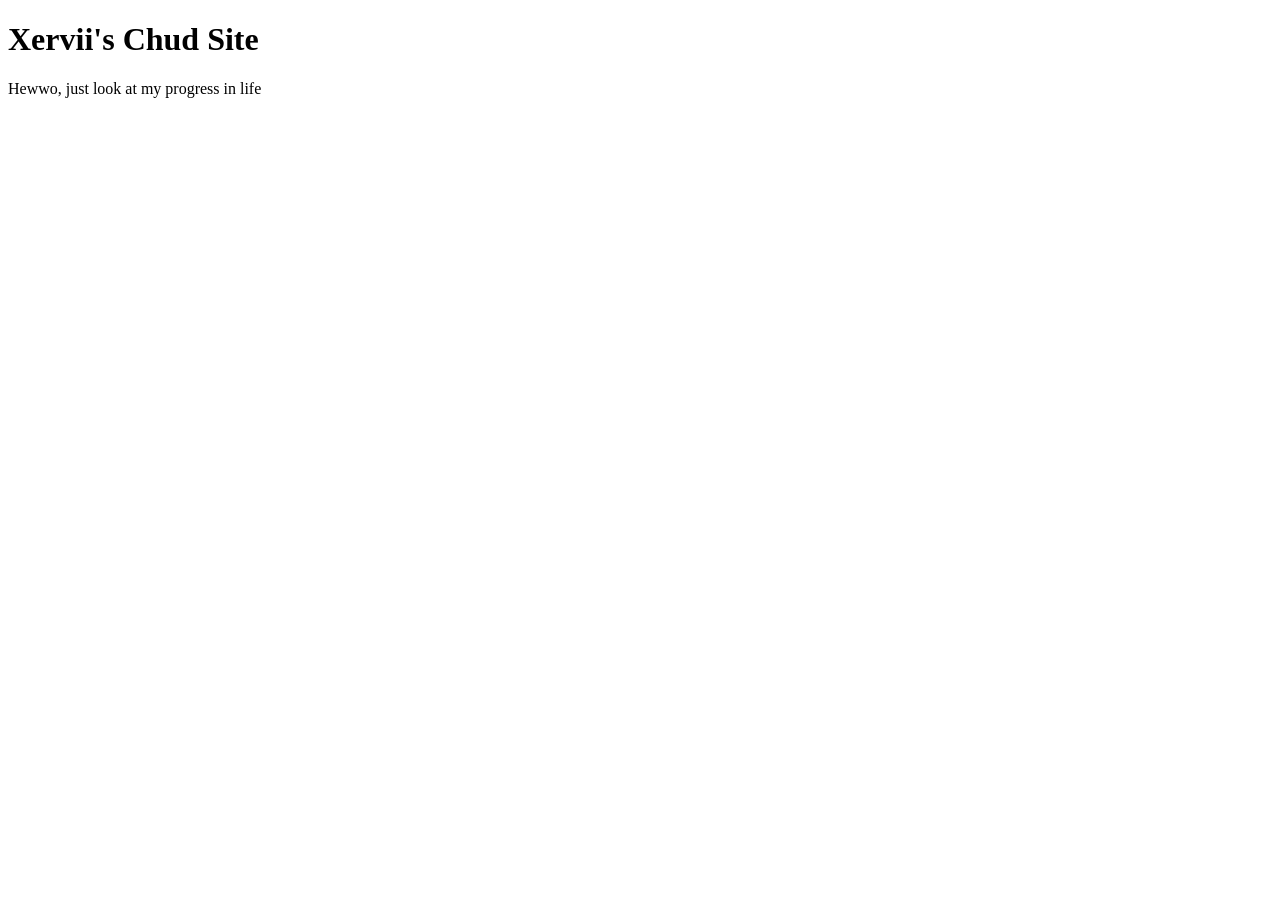
==== index.html @ 837259e1 "refactor: rename home->index" ====
<!DOCTYPE html>
<html lang="en">
<head>
  <meta charset="UTF-8">
  <meta name="viewport" content="width=device-width, initial-scale=1.0">
  <title>home - xv</title>
</head>
<body>
  <h1>Xervii's Chud Site</h1>
  <p>Hewwo, just look at my progress in life</p>
</body>
</html>
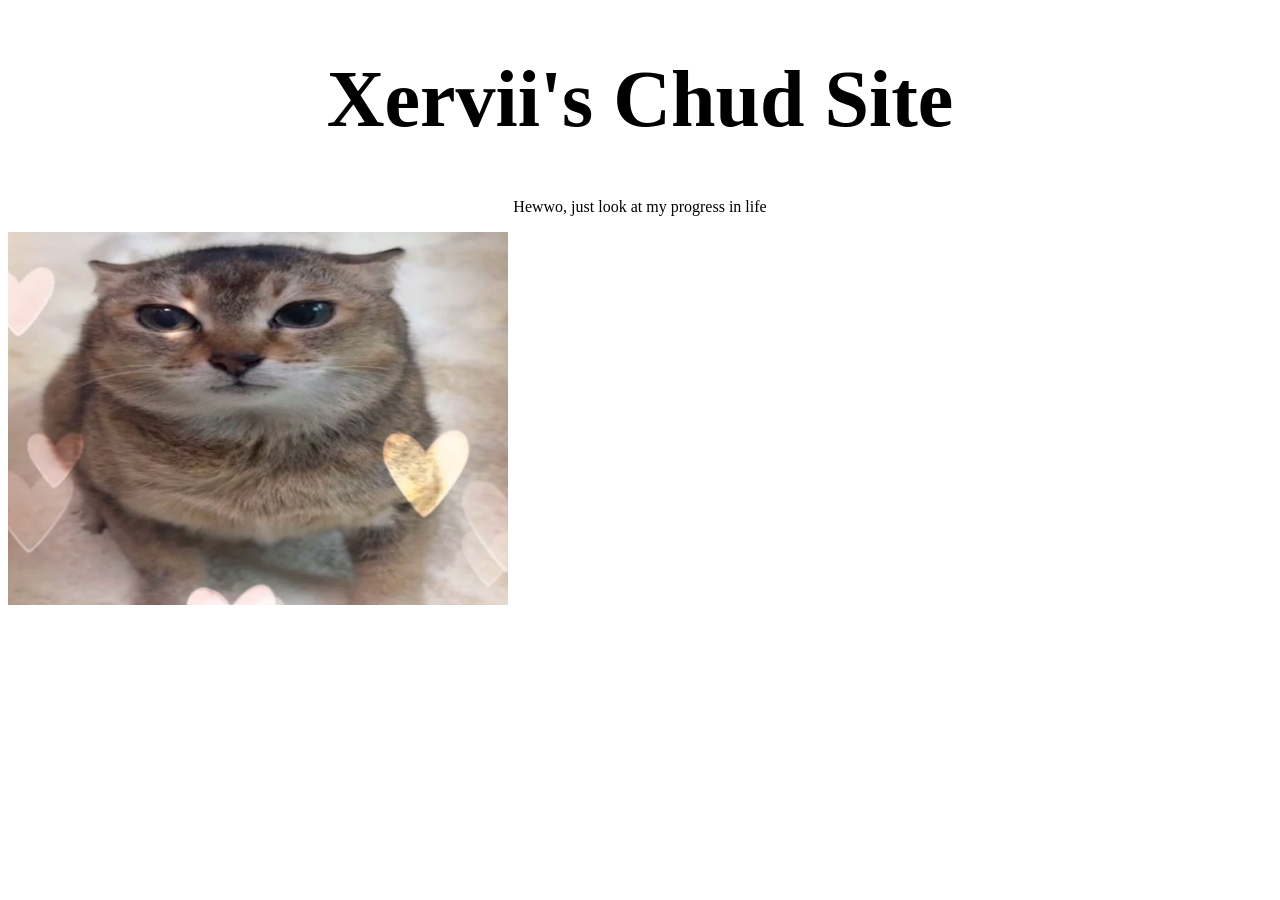
==== commit 2ef52b52: "refactor: move html to root" ====
--- a/index.html
+++ b/index.html
@@ -3,10 +3,12 @@
 <head>
   <meta charset="UTF-8">
   <meta name="viewport" content="width=device-width, initial-scale=1.0">
+  <link rel="stylesheet" href="css/style.css">
   <title>home - xv</title>
 </head>
 <body>
-  <h1>Xervii's Chud Site</h1>
+  <h1 class="phat-text">Xervii's Chud Site</h1>
   <p>Hewwo, just look at my progress in life</p>
+  <img src="contents/mei-mei.jpg" alt="meimei cat">
 </body>
 </html>
--- a/css/style.css
+++ b/css/style.css
@@ -0,0 +1,13 @@
+.phat-text {
+  font-size: 5rem;
+  text-align: center;
+}
+
+p {
+  text-align: center;
+}
+
+img {
+  width: 500px;
+  justify-content: center;
+}
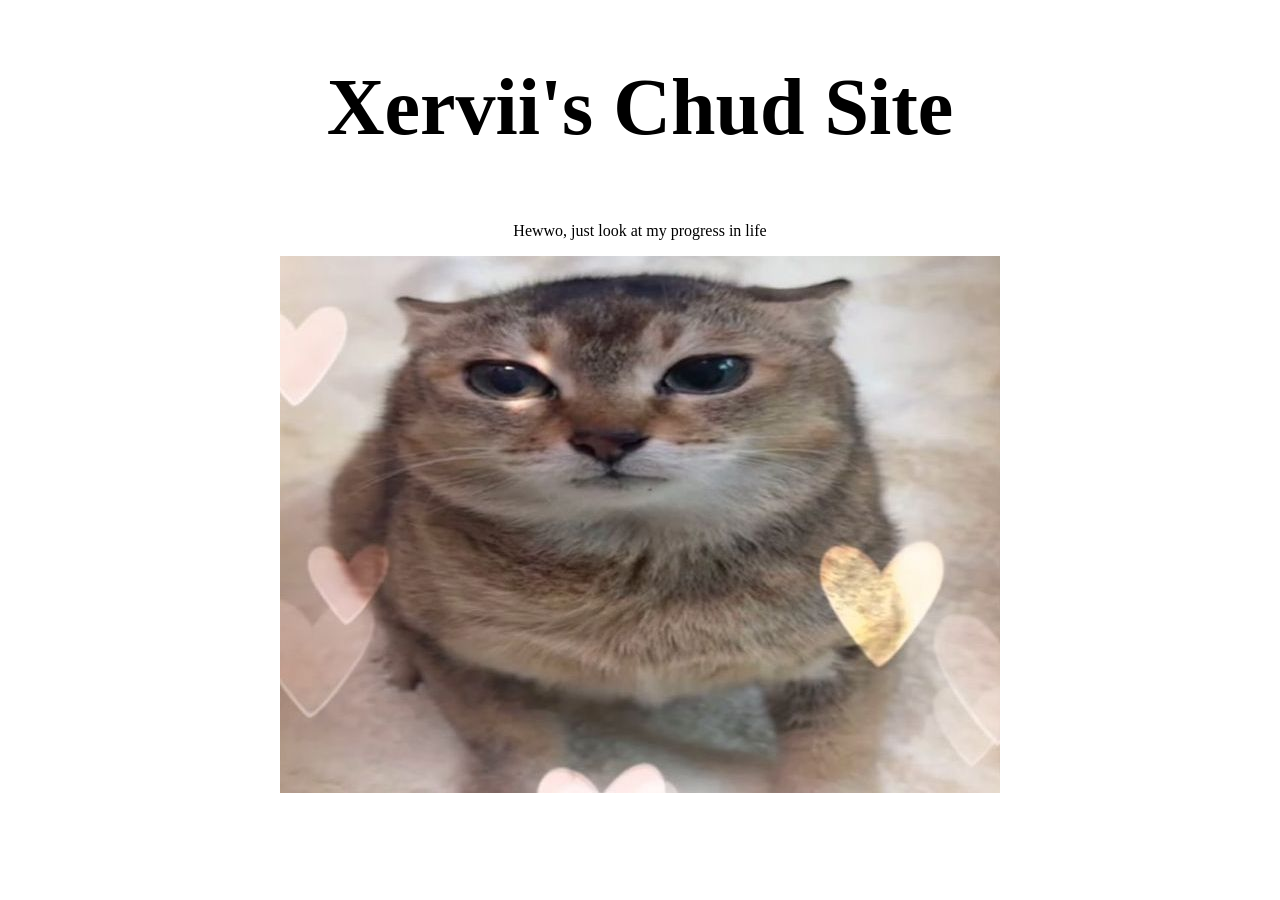
==== commit f547c14e: "feat: Center container" ====
--- a/index.html
+++ b/index.html
@@ -7,8 +7,10 @@
   <title>home - xv</title>
 </head>
 <body>
-  <h1 class="phat-text">Xervii's Chud Site</h1>
-  <p>Hewwo, just look at my progress in life</p>
-  <img src="contents/mei-mei.jpg" alt="meimei cat">
+  <header class="hero-container">
+    <h1 class="main-text">Xervii's Chud Site</h1>
+    <p>Hewwo, just look at my progress in life</p>
+    <img src="contents/mei-mei.jpg" alt="meimei cat">
+  </header>
 </body>
 </html>
--- a/css/style.css
+++ b/css/style.css
@@ -1,13 +1,11 @@
-.phat-text {
+.hero-container {
+  display: flex;
+  flex-direction: column;
+  justify-content: center;
+  align-items: center;
+}
+
+.main-text{
   font-size: 5rem;
   text-align: center;
 }
-
-p {
-  text-align: center;
-}
-
-img {
-  width: 500px;
-  justify-content: center;
-}
